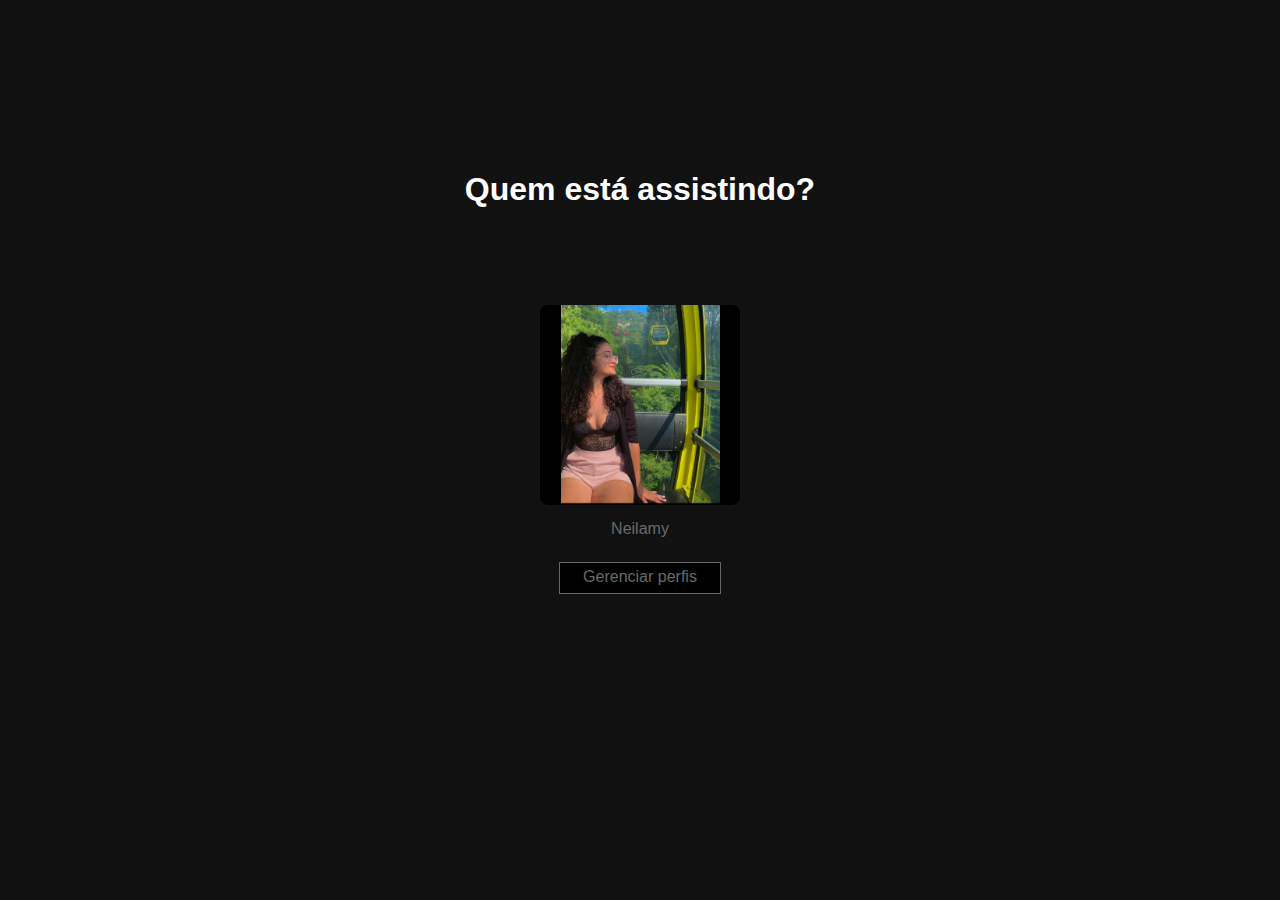
==== index.html @ e998de3d "ok deu certo" ====
<!DOCTYPE html>
<html lang="pt-br">
<head>
    <meta charset="UTF-8">
    <meta http-equiv="X-UA-Compatible" content="IE=edge">
    <meta name="viewport" content="width=device-width, initial-scale=1.0">
    <link rel="shortcut icon" href="imagens/favicon.ico" type="image/x-icon">
    <title>Neiflix</title>
    <link rel="stylesheet" href="style.css">    
    <link rel="stylesheet" href="mediaQuery.css">
    <link
    rel="stylesheet"
    href="https://cdnjs.cloudflare.com/ajax/libs/animate.css/4.1.1/animate.min.css"
  />

</head>
<body>
    <h1 class="animate__animated animate__fadeInDown">Quem está assistindo?</h1>
    <a href="home.html" target="_blank"    >
        <div id="nei">

        </div>
    </a>
    <p>Neilamy</p>
    <div id="perfis">
        Gerenciar perfis
    </div>
    <audio preload="auto" autoplay >
        <source src="imagens/neiflix.mp3" type="audio/mpeg">
        Seu navegador não suporta a reprodução de áudio.
      </audio>
      
</body>
</html>
---- style.css ----
@charset "UTF-8";

/* PARA CELULAR */ 
* {
    font-family: Arial, Helvetica, sans-serif;
}

body {
    background-color: rgb(17, 17, 17);
}

h1 {
    text-align: center;
    position: relative;
    top: 150px;
    color: white;
}

div#nei {
    background-image: url(imagens/amor1.jpeg);
    background-position: center center;
    background-size: contain;
    background-repeat: no-repeat;
    position: absolute;
    top: 45%;
    left: 50%;
    transform: translate(-50%, -50%);
    border-radius: 8px;
    background-color: black;
    width: 200px;
    height: 200px;
 
    transition: transform 0.3s ease;
}

div#nei:hover {
    transform: translate(-50%, -60%);
}

p {
    color: rgb(105, 105, 105);
    position: absolute;
    top: 50%;
    left: 50%;
    transform: translate(-50%, 300%);
}

div#perfis {
    position: absolute;
    top: 50%;
    left: 50%;
    transform: translate(-50%, 350%);
    padding: 5px;
    border: 1px solid rgb(105, 105, 105);
    background-color: black;
    color: rgb(105, 105, 105);
    height: 20px;
    width: 150px;
    text-align: center;
    margin: 5px black;
}
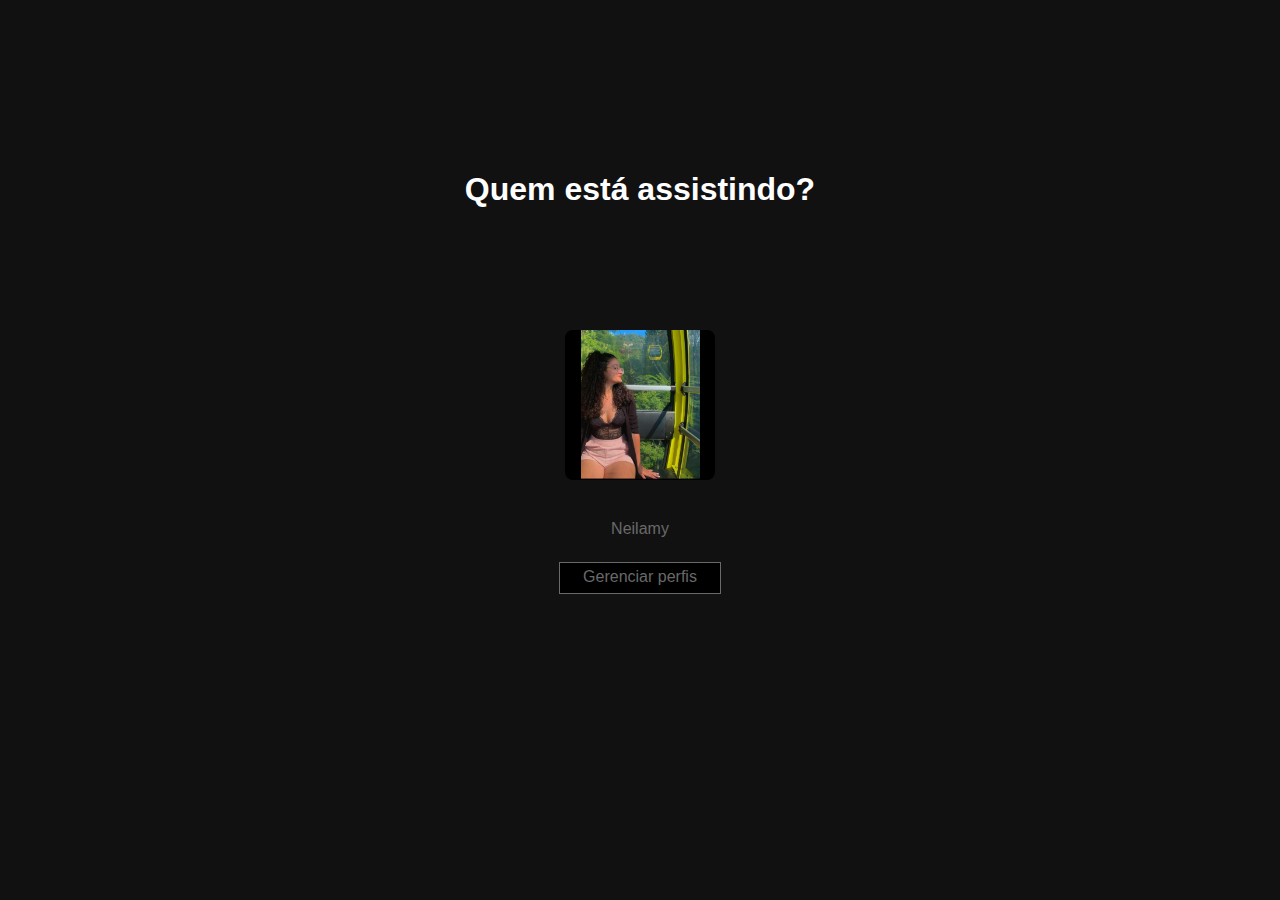
==== commit d8da474e: "." ====
--- a/index.html
+++ b/index.html
@@ -1,34 +1,29 @@
 <!DOCTYPE html>
 <html lang="pt-br">
-<head>
-    <meta charset="UTF-8">
-    <meta http-equiv="X-UA-Compatible" content="IE=edge">
-    <meta name="viewport" content="width=device-width, initial-scale=1.0">
-    <link rel="shortcut icon" href="imagens/favicon.ico" type="image/x-icon">
+  <head>
+    <meta charset="UTF-8" />
+    <meta http-equiv="X-UA-Compatible" content="IE=edge" />
+    <meta name="viewport" content="width=device-width, initial-scale=1.0" />
+    <link rel="shortcut icon" href="imagens/favicon.ico" type="image/x-icon" />
     <title>Neiflix</title>
-    <link rel="stylesheet" href="style.css">    
-    <link rel="stylesheet" href="mediaQuery.css">
+    <link rel="stylesheet" href="style.css" />
+    <link rel="stylesheet" href="mediaQuery.css" />
     <link
-    rel="stylesheet"
-    href="https://cdnjs.cloudflare.com/ajax/libs/animate.css/4.1.1/animate.min.css"
-  />
-
-</head>
-<body>
+      rel="stylesheet"
+      href="https://cdnjs.cloudflare.com/ajax/libs/animate.css/4.1.1/animate.min.css"
+    />
+  </head>
+  <body>
     <h1 class="animate__animated animate__fadeInDown">Quem está assistindo?</h1>
-    <a href="home.html" target="_blank"    >
-        <div id="nei">
-
-        </div>
+    <a href="home.html">
+      <div id="nei"></div>
     </a>
     <p>Neilamy</p>
-    <div id="perfis">
-        Gerenciar perfis
-    </div>
-    <audio preload="auto" autoplay >
-        <source src="imagens/neiflix.mp3" type="audio/mpeg">
-        Seu navegador não suporta a reprodução de áudio.
-      </audio>
-      
-</body>
-</html>+    <div id="perfis">Gerenciar perfis</div>
+    <audio autoplay>
+      <source src="imagens/neiflix.mp3" type="audio/mpeg" />
+      Seu navegador não suporta a reprodução de áudio.
+    </audio>
+    
+  </body>
+</html>
--- a/style.css
+++ b/style.css
@@ -27,8 +27,8 @@
     transform: translate(-50%, -50%);
     border-radius: 8px;
     background-color: black;
-    width: 200px;
-    height: 200px;
+    width: 150px;
+    height: 150px;
  
     transition: transform 0.3s ease;
 }
@@ -58,4 +58,4 @@
     width: 150px;
     text-align: center;
     margin: 5px black;
-}+}
